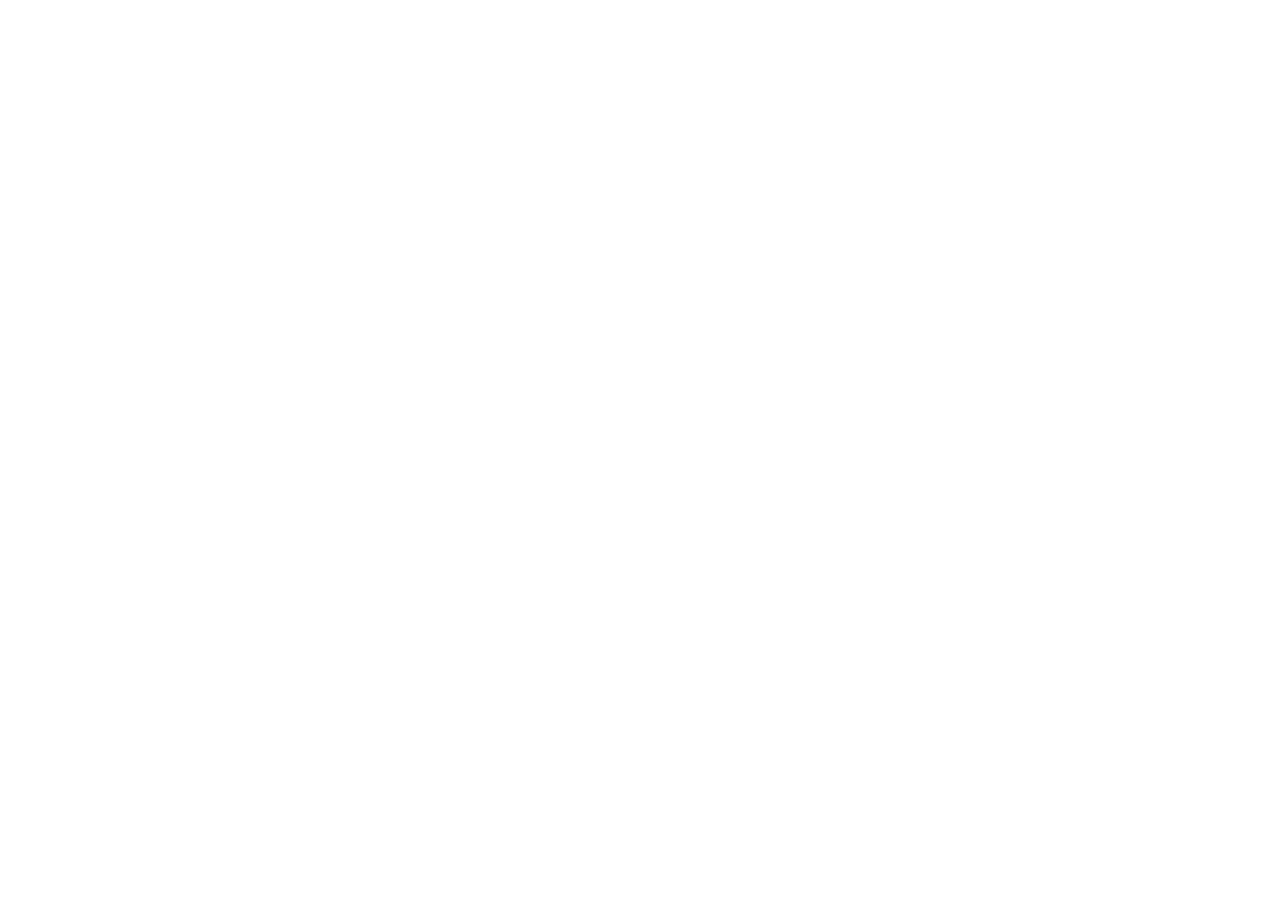
==== 01_html/index.html @ 7d33ba4e "demo files" ====
<!DOCTYPE html>
<html lang="en">
    <head>
    	<meta http-equiv="x-ua-compatible" content="ie=edge">
        <meta charset="utf-8"> 
       	<meta name="viewport" content="width=device-width, initial-scale=1">
        <title>Web Page Title</title>
    </head>
    <body>
        
    </body>
</html>
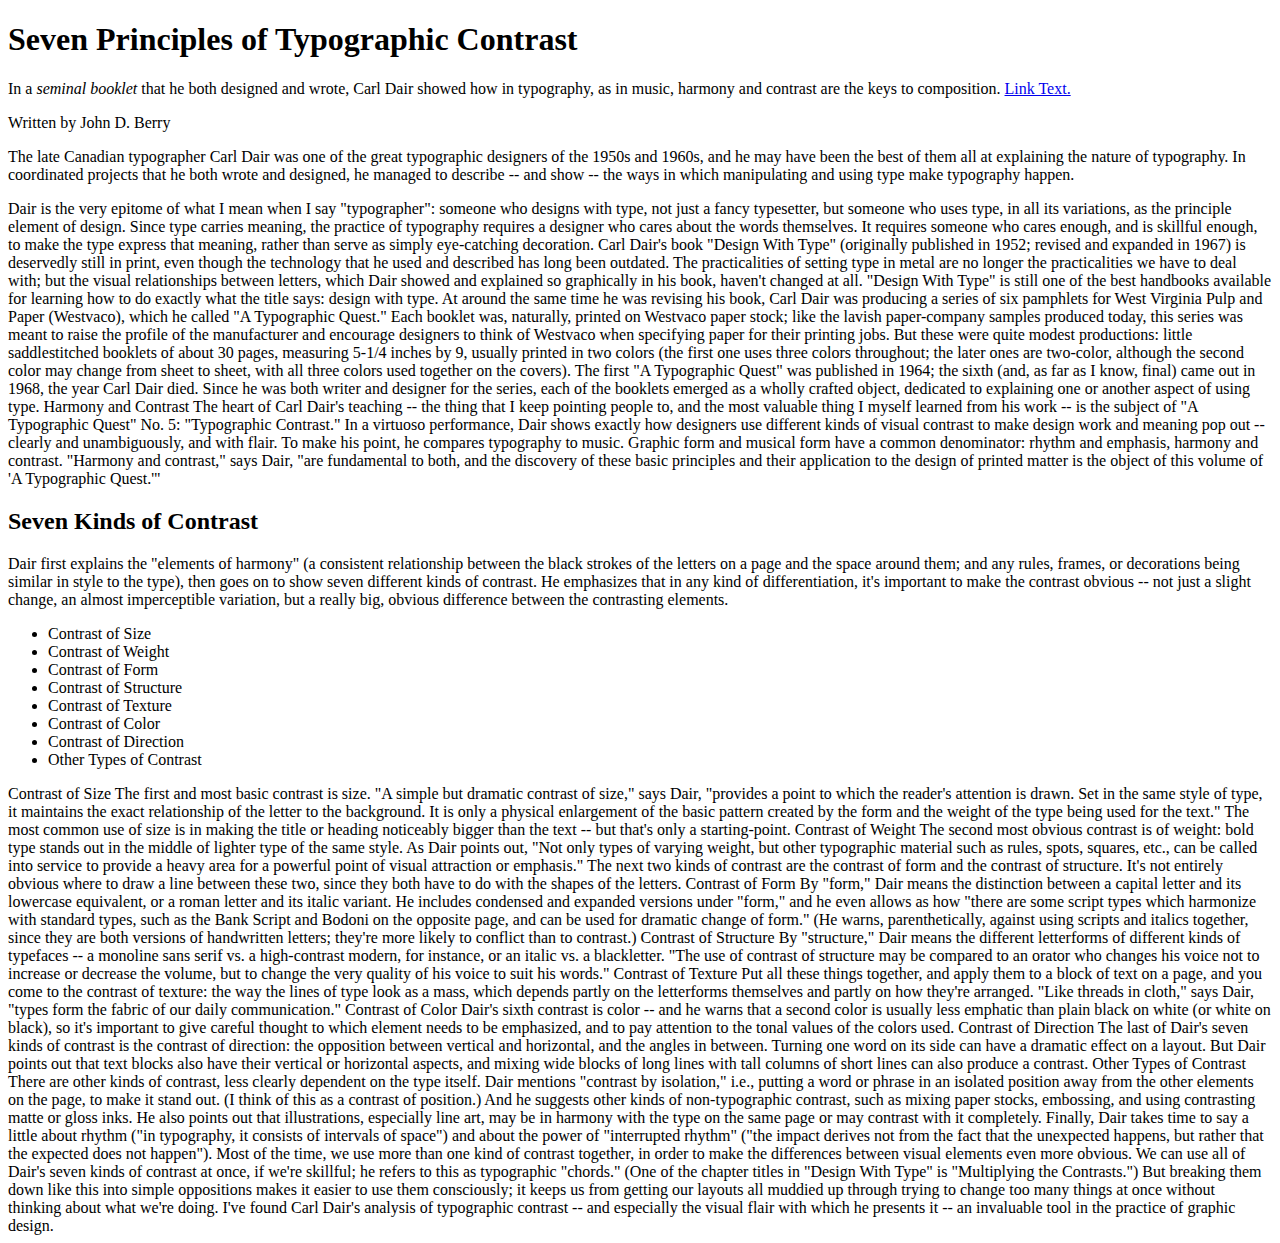
==== commit a4facafd: "demos" ====
--- a/01_html/index.html
+++ b/01_html/index.html
@@ -4,9 +4,85 @@
     	<meta http-equiv="x-ua-compatible" content="ie=edge">
         <meta charset="utf-8"> 
        	<meta name="viewport" content="width=device-width, initial-scale=1">
-        <title>Web Page Title</title>
+        <title>Seven Principles of Typographic Contrast</title>
     </head>
     <body>
-        
+    	<h1>Seven Principles of Typographic Contrast</h1>
+
+    	<p>
+    		In a <em>seminal booklet</em> that he both designed and wrote, Carl Dair showed how in typography, as in music, harmony and contrast are the keys to composition. <a href="https://www.google.com/">Link Text.</a>
+    	</p>
+
+    	<p>Written by John D. Berry</p>
+
+    	<p>The late Canadian typographer Carl Dair was one of the great typographic designers of the 1950s and 1960s, and he may have been the best of them all at explaining the nature of typography. In coordinated projects that he both wrote and designed, he managed to describe -- and show -- the ways in which manipulating and using type make typography happen.
+    	</p>
+
+    	Dair is the very epitome of what I mean when I say "typographer": someone who designs with type, not just a fancy typesetter, but someone who uses type, in all its variations, as the principle element of design. Since type carries meaning, the practice of typography requires a designer who cares about the words themselves. It requires someone who cares enough, and is skillful enough, to make the type express that meaning, rather than serve as simply eye-catching decoration.
+
+    	Carl Dair's book "Design With Type" (originally published in 1952; revised and expanded in 1967) is deservedly still in print, even though the technology that he used and described has long been outdated. The practicalities of setting type in metal are no longer the practicalities we have to deal with; but the visual relationships between letters, which Dair showed and explained so graphically in his book, haven't changed at all. "Design With Type" is still one of the best handbooks available for learning how to do exactly what the title says: design with type.
+
+    	At around the same time he was revising his book, Carl Dair was producing a series of six pamphlets for West Virginia Pulp and Paper (Westvaco), which he called "A Typographic Quest." Each booklet was, naturally, printed on Westvaco paper stock; like the lavish paper-company samples produced today, this series was meant to raise the profile of the manufacturer and encourage designers to think of Westvaco when specifying paper for their printing jobs. But these were quite modest productions: little saddlestitched booklets of about 30 pages, measuring 5-1/4 inches by 9, usually printed in two colors (the first one uses three colors throughout; the later ones are two-color, although the second color may change from sheet to sheet, with all three colors used together on the covers). The first "A Typographic Quest" was published in 1964; the sixth (and, as far as I know, final) came out in 1968, the year Carl Dair died. Since he was both writer and designer for the series, each of the booklets emerged as a wholly crafted object, dedicated to explaining one or another aspect of using type.
+
+    	Harmony and Contrast
+
+    	The heart of Carl Dair's teaching -- the thing that I keep pointing people to, and the most valuable thing I myself learned from his work -- is the subject of "A Typographic Quest" No. 5: "Typographic Contrast." In a virtuoso performance, Dair shows exactly how designers use different kinds of visual contrast to make design work and meaning pop out -- clearly and unambiguously, and with flair. To make his point, he compares typography to music.
+
+    	Graphic form and musical form have a common denominator: rhythm and emphasis, harmony and contrast. "Harmony and contrast," says Dair, "are fundamental to both, and the discovery of these basic principles and their application to the design of printed matter is the object of this volume of 'A Typographic Quest.'"
+
+    	<h2>Seven Kinds of Contrast</h2>
+
+    	Dair first explains the "elements of harmony" (a consistent relationship between the black strokes of the letters on a page and the space around them; and any rules, frames, or decorations being similar in style to the type), then goes on to show seven different kinds of contrast. He emphasizes that in any kind of differentiation, it's important to make the contrast obvious -- not just a slight change, an almost imperceptible variation, but a really big, obvious difference between the contrasting elements.
+
+    	<ul>
+    		<li>Contrast of Size</li>
+    		<li>Contrast of Weight</li>
+    		<li>Contrast of Form</li>
+    		<li>Contrast of Structure</li>
+    		<li>Contrast of Texture</li>
+    		<li>Contrast of Color</li>
+    		<li>Contrast of Direction</li>
+    		<li>Other Types of Contrast</li>
+    	</ul>
+
+    	Contrast of Size
+
+    	The first and most basic contrast is size. "A simple but dramatic contrast of size," says Dair, "provides a point to which the reader's attention is drawn. Set in the same style of type, it maintains the exact relationship of the letter to the background. It is only a physical enlargement of the basic pattern created by the form and the weight of the type being used for the text." The most common use of size is in making the title or heading noticeably bigger than the text -- but that's only a starting-point.
+
+    	Contrast of Weight
+
+    	The second most obvious contrast is of weight: bold type stands out in the middle of lighter type of the same style. As Dair points out, "Not only types of varying weight, but other typographic material such as rules, spots, squares, etc., can be called into service to provide a heavy area for a powerful point of visual attraction or emphasis."
+
+    	The next two kinds of contrast are the contrast of form and the contrast of structure. It's not entirely obvious where to draw a line between these two, since they both have to do with the shapes of the letters.
+
+
+    	Contrast of Form
+
+    	By "form," Dair means the distinction between a capital letter and its lowercase equivalent, or a roman letter and its italic variant. He includes condensed and expanded versions under "form," and he even allows as how "there are some script types which harmonize with standard types, such as the Bank Script and Bodoni on the opposite page, and can be used for dramatic change of form." (He warns, parenthetically, against using scripts and italics together, since they are both versions of handwritten letters; they're more likely to conflict than to contrast.)
+
+    	Contrast of Structure
+
+    	By "structure," Dair means the different letterforms of different kinds of typefaces -- a monoline sans serif vs. a high-contrast modern, for instance, or an italic vs. a blackletter. "The use of contrast of structure may be compared to an orator who changes his voice not to increase or decrease the volume, but to change the very quality of his voice to suit his words."
+
+    	Contrast of Texture
+
+    	Put all these things together, and apply them to a block of text on a page, and you come to the contrast of texture: the way the lines of type look as a mass, which depends partly on the letterforms themselves and partly on how they're arranged. "Like threads in cloth," says Dair, "types form the fabric of our daily communication."
+
+
+    	Contrast of Color
+
+    	Dair's sixth contrast is color -- and he warns that a second color is usually less emphatic than plain black on white (or white on black), so it's important to give careful thought to which element needs to be emphasized, and to pay attention to the tonal values of the colors used.
+
+    	Contrast of Direction
+
+    	The last of Dair's seven kinds of contrast is the contrast of direction: the opposition between vertical and horizontal, and the angles in between. Turning one word on its side can have a dramatic effect on a layout. But Dair points out that text blocks also have their vertical or horizontal aspects, and mixing wide blocks of long lines with tall columns of short lines can also produce a contrast.
+
+    	Other Types of Contrast
+
+    	There are other kinds of contrast, less clearly dependent on the type itself. Dair mentions "contrast by isolation," i.e., putting a word or phrase in an isolated position away from the other elements on the page, to make it stand out. (I think of this as a contrast of position.) And he suggests other kinds of non-typographic contrast, such as mixing paper stocks, embossing, and using contrasting matte or gloss inks. He also points out that illustrations, especially line art, may be in harmony with the type on the same page or may contrast with it completely.
+
+    	Finally, Dair takes time to say a little about rhythm ("in typography, it consists of intervals of space") and about the power of "interrupted rhythm" ("the impact derives not from the fact that the unexpected happens, but rather that the expected does not happen").
+
+    	Most of the time, we use more than one kind of contrast together, in order to make the differences between visual elements even more obvious. We can use all of Dair's seven kinds of contrast at once, if we're skillful; he refers to this as typographic "chords." (One of the chapter titles in "Design With Type" is "Multiplying the Contrasts.") But breaking them down like this into simple oppositions makes it easier to use them consciously; it keeps us from getting our layouts all muddied up through trying to change too many things at once without thinking about what we're doing. I've found Carl Dair's analysis of typographic contrast -- and especially the visual flair with which he presents it -- an invaluable tool in the practice of graphic design.
     </body>
 </html>